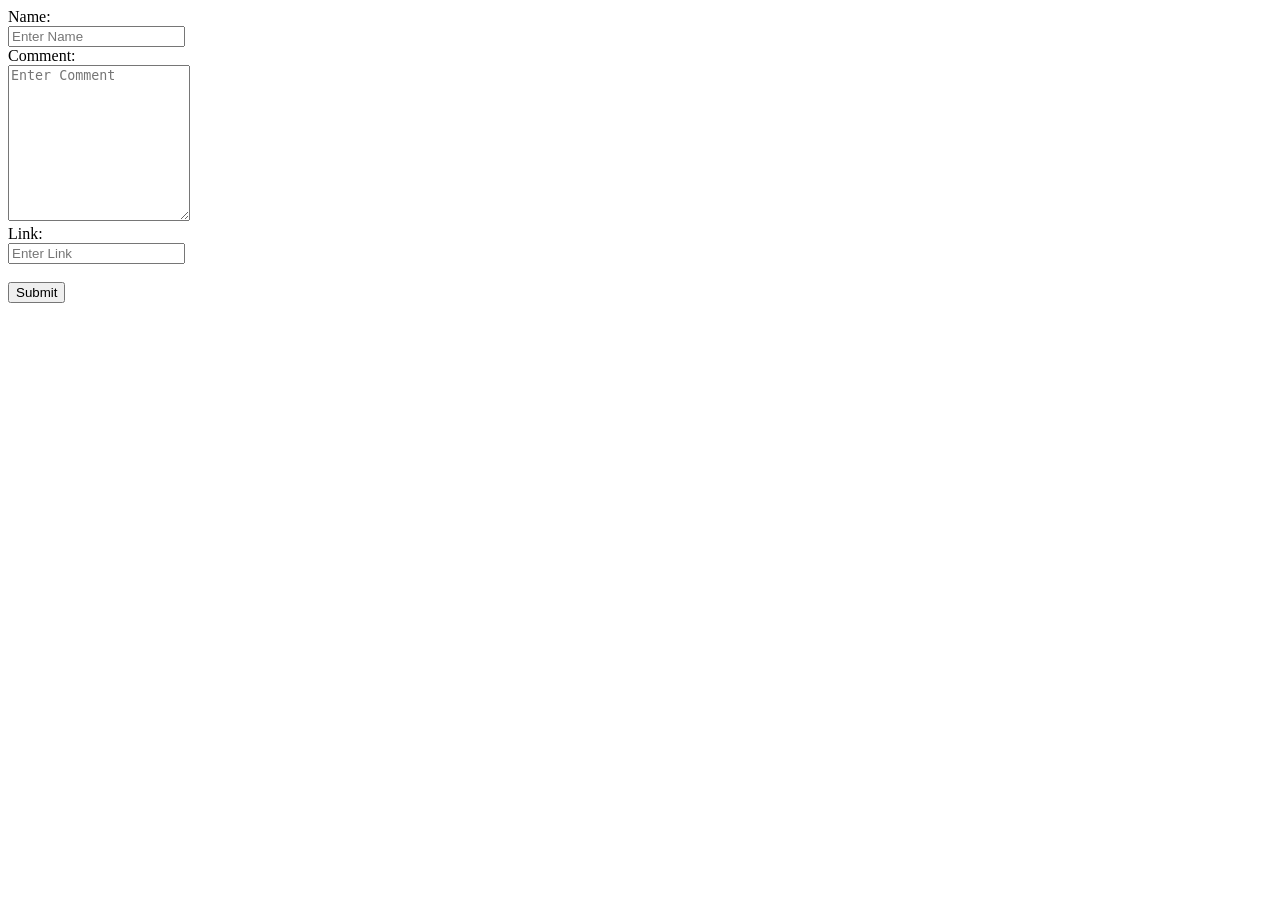
==== form.html @ 0e5d93f8 "Add files via upload" ====
<!DOCTYPE html>
<html>
<head>
	<title>Comment Form</title>
</head>
<body>
  <form action = "insert.php" method = "post" id="CommentForm" >
    Name:<br>
    <input type="text" name = "name" id="idName" placeholder="Enter Name"> <br>
    Comment:<br>
    <textarea rows="10" cols="20" name = "comment" id="idComment" placeholder="Enter Comment"></textarea><br>  
    Link:<br>
    <input type="text" name = "link" id="idLink" placeholder="Enter Link"> <br><br>
    <input type="submit" id="commentBtn">
  </form> 
</body>
</html>
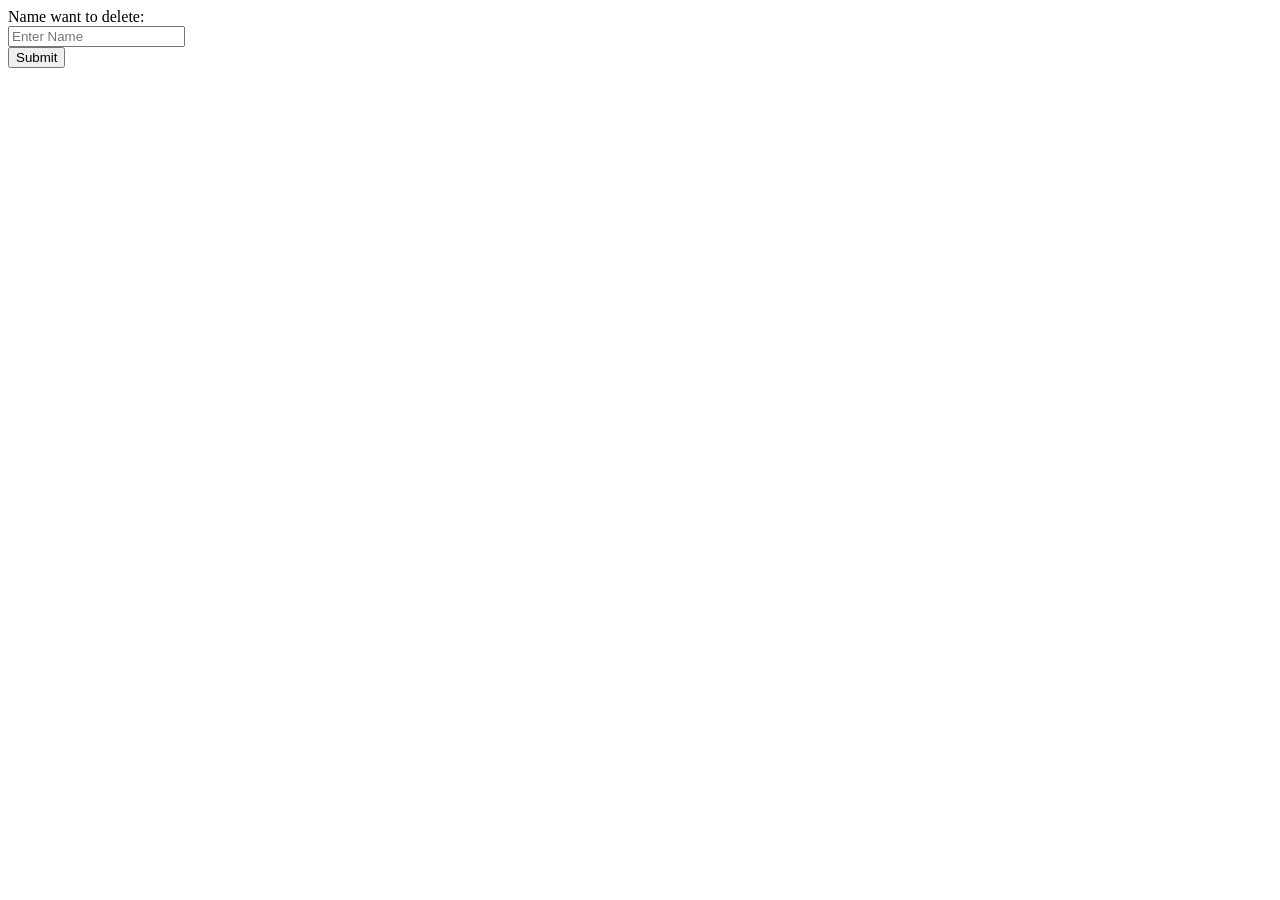
==== commit 33dc94f5: "Add files via upload" ====
--- a/form.html
+++ b/form.html
@@ -1,17 +1,14 @@
 <!DOCTYPE html>
 <html>
 <head>
-	<title>Comment Form</title>
+	<title>Delete Form</title>
+<meta charset="utf-8">
 </head>
 <body>
-  <form action = "insert.php" method = "post" id="CommentForm" >
-    Name:<br>
+  <form action = "delete.php" method = "post" id="CommentForm" >
+    Name want to delete:<br>
     <input type="text" name = "name" id="idName" placeholder="Enter Name"> <br>
-    Comment:<br>
-    <textarea rows="10" cols="20" name = "comment" id="idComment" placeholder="Enter Comment"></textarea><br>  
-    Link:<br>
-    <input type="text" name = "link" id="idLink" placeholder="Enter Link"> <br><br>
     <input type="submit" id="commentBtn">
   </form> 
 </body>
-</html>
+</html>
